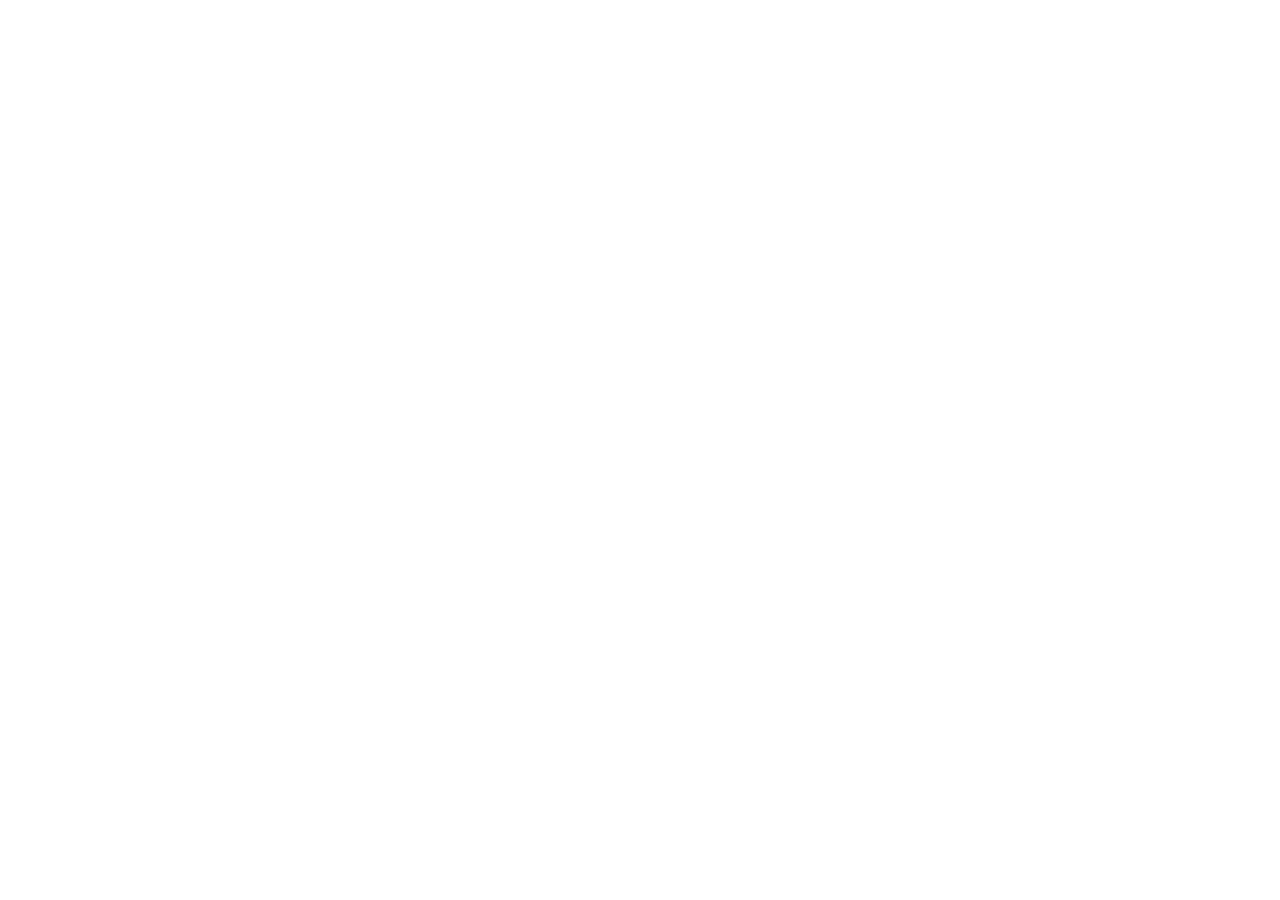
==== demo/index.html @ fc62ee56 "Add demo" ====
<!doctype html>
<html lang="en">
  <head>
    <meta charset="UTF-8" />
    <link rel="icon" type="image/svg+xml" href="/vite.svg" />
    <meta name="viewport" content="width=device-width, initial-scale=1.0" />
    <title>Lazuli Engine Demo</title>
    <script type="module" crossorigin src="/assets/index-BIFlsCWe.js"></script>
    <link rel="stylesheet" crossorigin href="/assets/index-DFpgvjQC.css">
  </head>
  <body>
    <div id="app"></div>
  </body>
</html>
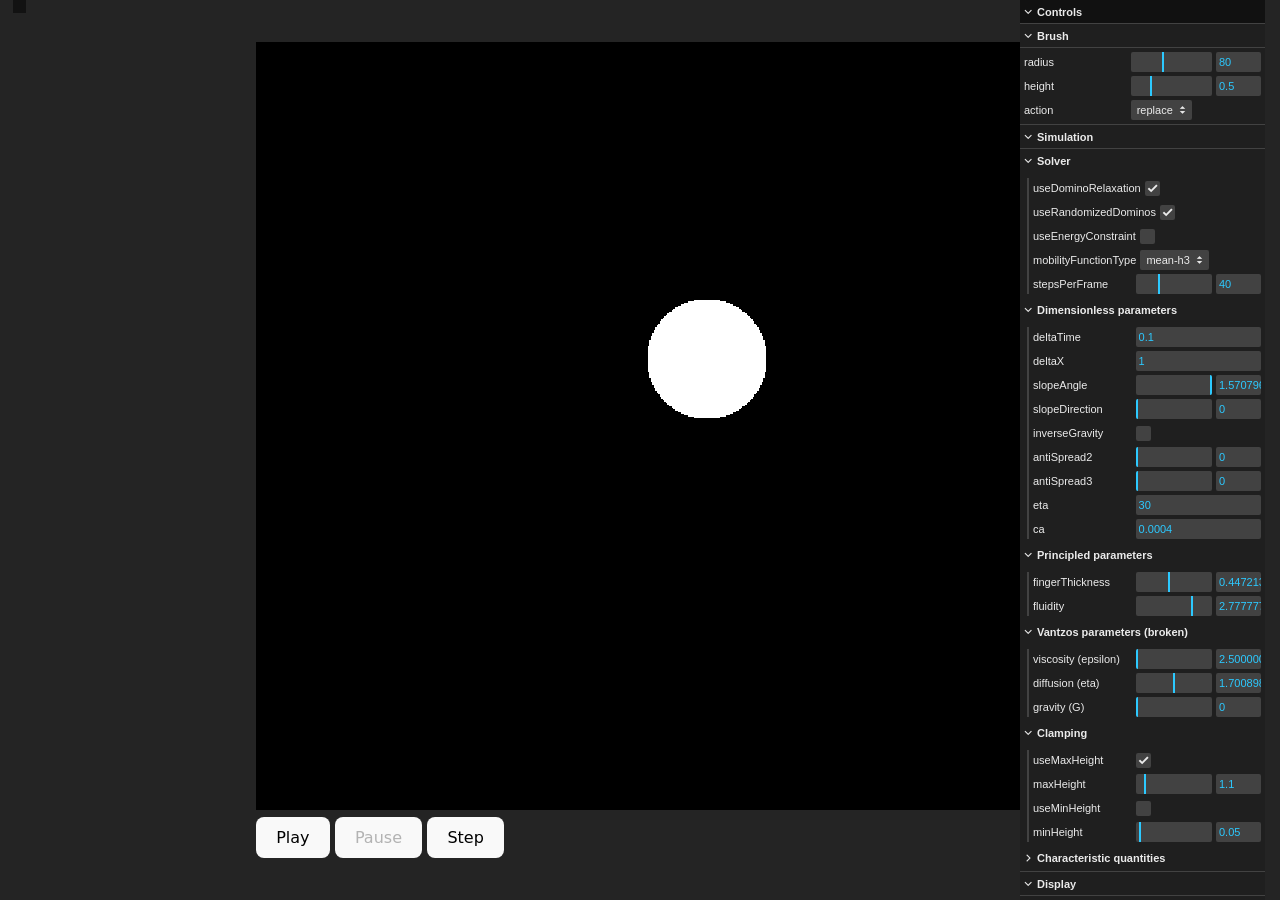
==== commit e738e2cc: "Fix path in demo" ====
--- a/demo/index.html
+++ b/demo/index.html
@@ -2,11 +2,11 @@
 <html lang="en">
   <head>
     <meta charset="UTF-8" />
-    <link rel="icon" type="image/svg+xml" href="/vite.svg" />
+    <link rel="icon" type="image/svg+xml" href="./vite.svg" />
     <meta name="viewport" content="width=device-width, initial-scale=1.0" />
     <title>Lazuli Engine Demo</title>
-    <script type="module" crossorigin src="/assets/index-BIFlsCWe.js"></script>
-    <link rel="stylesheet" crossorigin href="/assets/index-DFpgvjQC.css">
+    <script type="module" crossorigin src="./assets/index-D_bgiYxX.js"></script>
+    <link rel="stylesheet" crossorigin href="./assets/index-DFpgvjQC.css">
   </head>
   <body>
     <div id="app"></div>
--- a/demo/assets/index-DFpgvjQC.css
+++ b/demo/assets/index-DFpgvjQC.css
@@ -0,0 +1 @@
+:root{font-family:Inter,system-ui,Avenir,Helvetica,Arial,sans-serif;line-height:1.5;font-weight:400;color-scheme:light dark;color:#ffffffde;background-color:#242424;font-synthesis:none;text-rendering:optimizeLegibility;-webkit-font-smoothing:antialiased;-moz-osx-font-smoothing:grayscale}a{font-weight:500;color:#646cff;text-decoration:inherit}a:hover{color:#535bf2}body{margin:0;display:flex;place-items:center;min-width:320px;min-height:100vh;background-color:#242424}h1{font-size:3.2em;line-height:1.1}#app{margin:0 auto;padding:2rem;text-align:center}.logo{height:6em;padding:1.5em;will-change:filter;transition:filter .3s}.logo:hover{filter:drop-shadow(0 0 2em #646cffaa)}.logo.vanilla:hover{filter:drop-shadow(0 0 2em #3178c6aa)}.card{padding:2em}.read-the-docs{color:#888}button{border-radius:8px;border:1px solid transparent;padding:.6em 1.2em;font-size:1em;font-weight:500;font-family:inherit;background-color:#1a1a1a;cursor:pointer;transition:border-color .25s}button:hover{border-color:#646cff}button:focus,button:focus-visible{outline:4px auto -webkit-focus-ring-color}canvas{background-color:#fff}@media (prefers-color-scheme: light){:root{color:#213547;background-color:#fff}a:hover{color:#747bff}button{background-color:#f9f9f9}}.ui{display:flex;gap:5px}.perf-counter-ui{color:#fff;position:absolute;top:0;left:1em;white-space:pre;font-family:monospace;background:#00000080;padding:.5em}
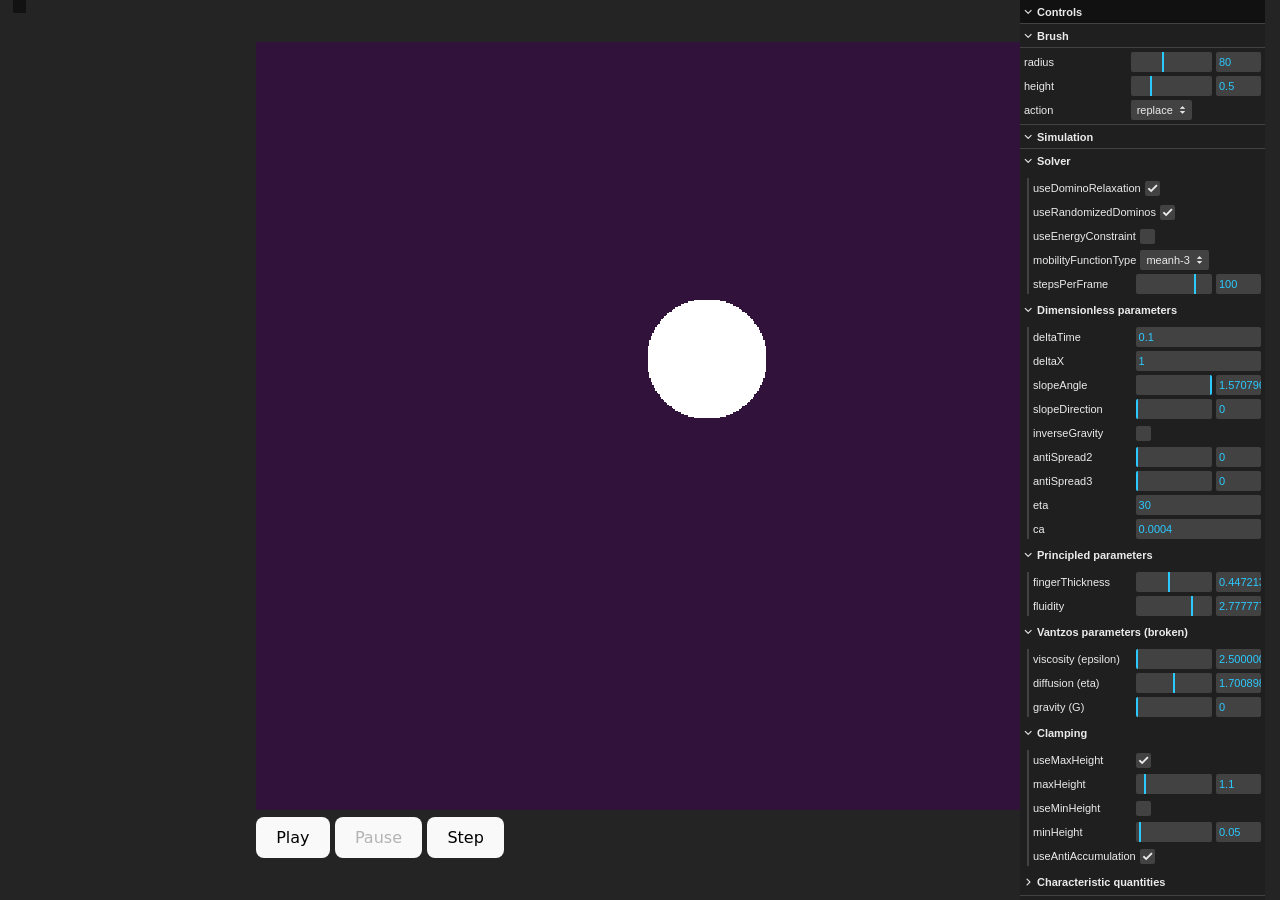
==== commit 727ca90f: "Update demo" ====
--- a/demo/index.html
+++ b/demo/index.html
@@ -5,7 +5,7 @@
     <link rel="icon" type="image/svg+xml" href="./vite.svg" />
     <meta name="viewport" content="width=device-width, initial-scale=1.0" />
     <title>Lazuli Engine Demo</title>
-    <script type="module" crossorigin src="./assets/index-D_bgiYxX.js"></script>
+    <script type="module" crossorigin src="./assets/index-pEIretQK.js"></script>
     <link rel="stylesheet" crossorigin href="./assets/index-DFpgvjQC.css">
   </head>
   <body>
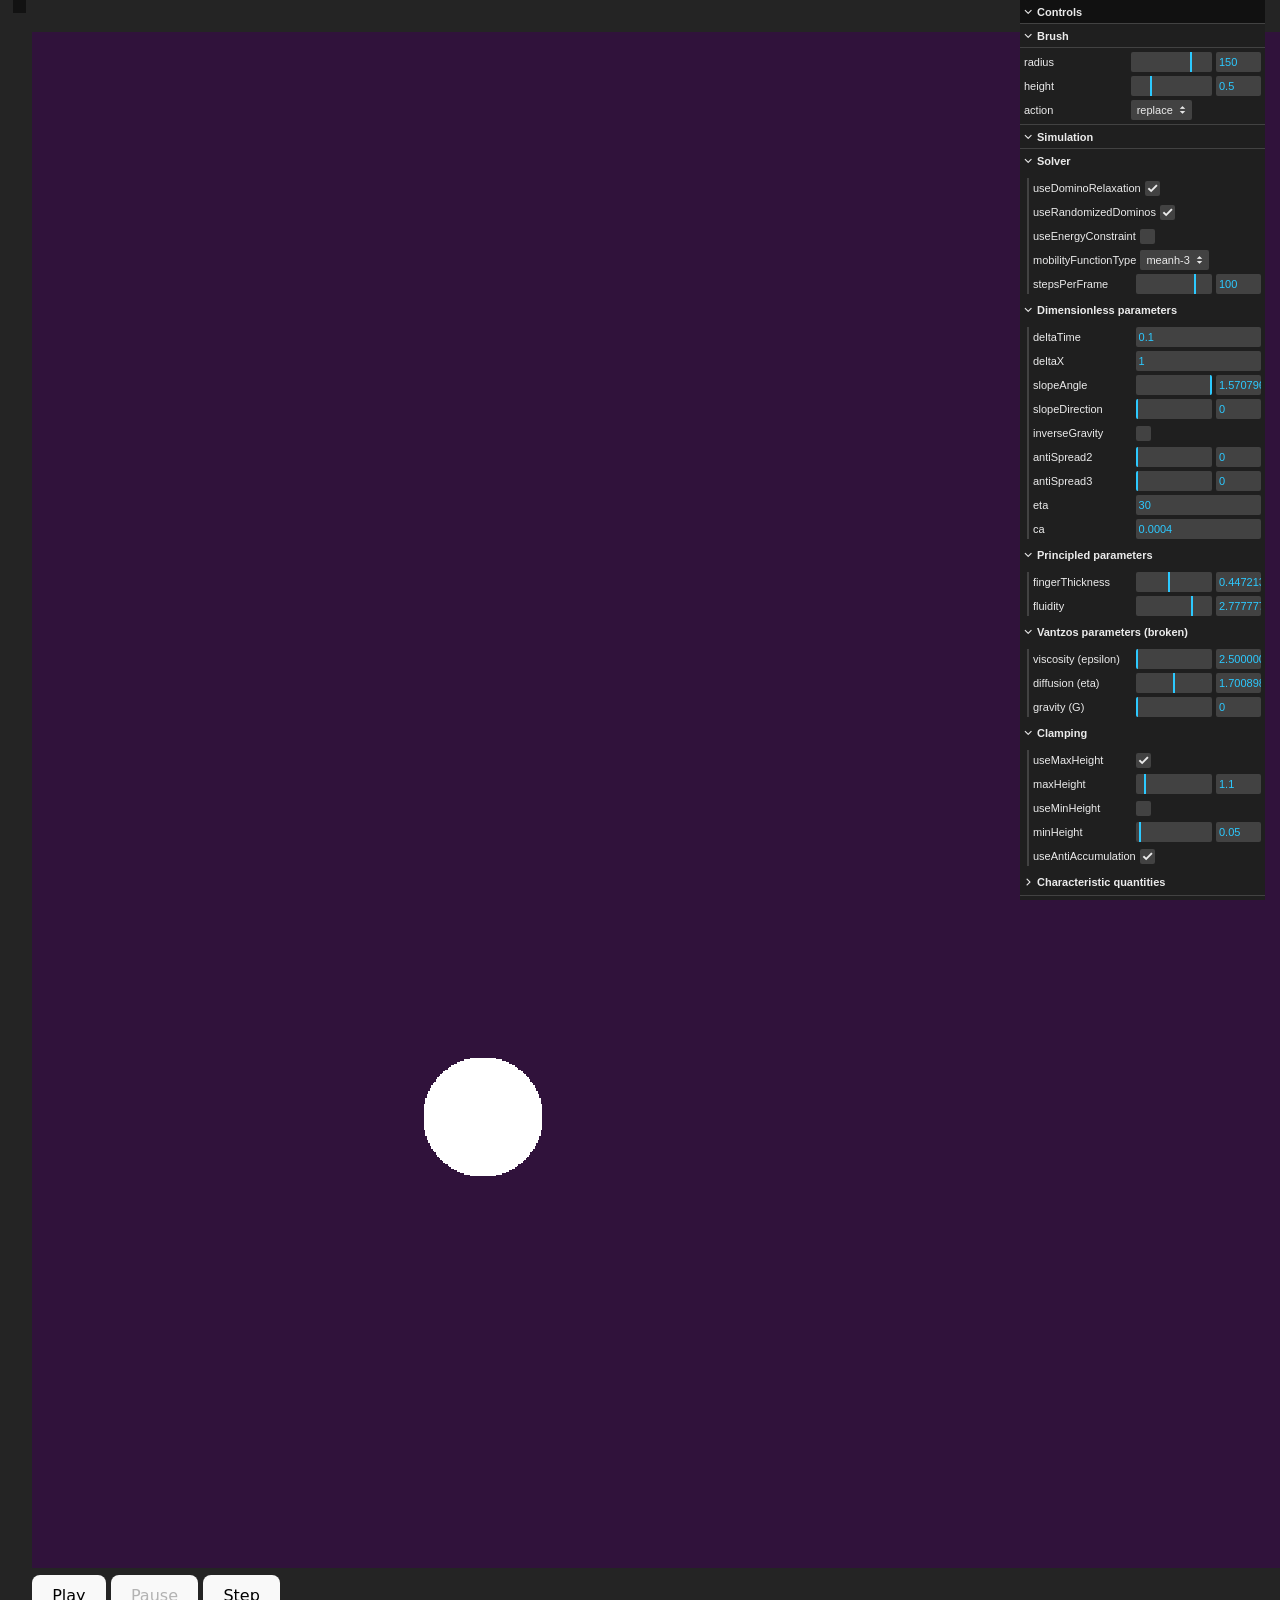
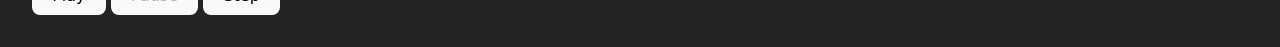
==== commit 9e76d9d9: "Update demo" ====
--- a/demo/index.html
+++ b/demo/index.html
@@ -5,7 +5,7 @@
     <link rel="icon" type="image/svg+xml" href="./vite.svg" />
     <meta name="viewport" content="width=device-width, initial-scale=1.0" />
     <title>Lazuli Engine Demo</title>
-    <script type="module" crossorigin src="./assets/index-pEIretQK.js"></script>
+    <script type="module" crossorigin src="./assets/index-CB-myQ9h.js"></script>
     <link rel="stylesheet" crossorigin href="./assets/index-DFpgvjQC.css">
   </head>
   <body>
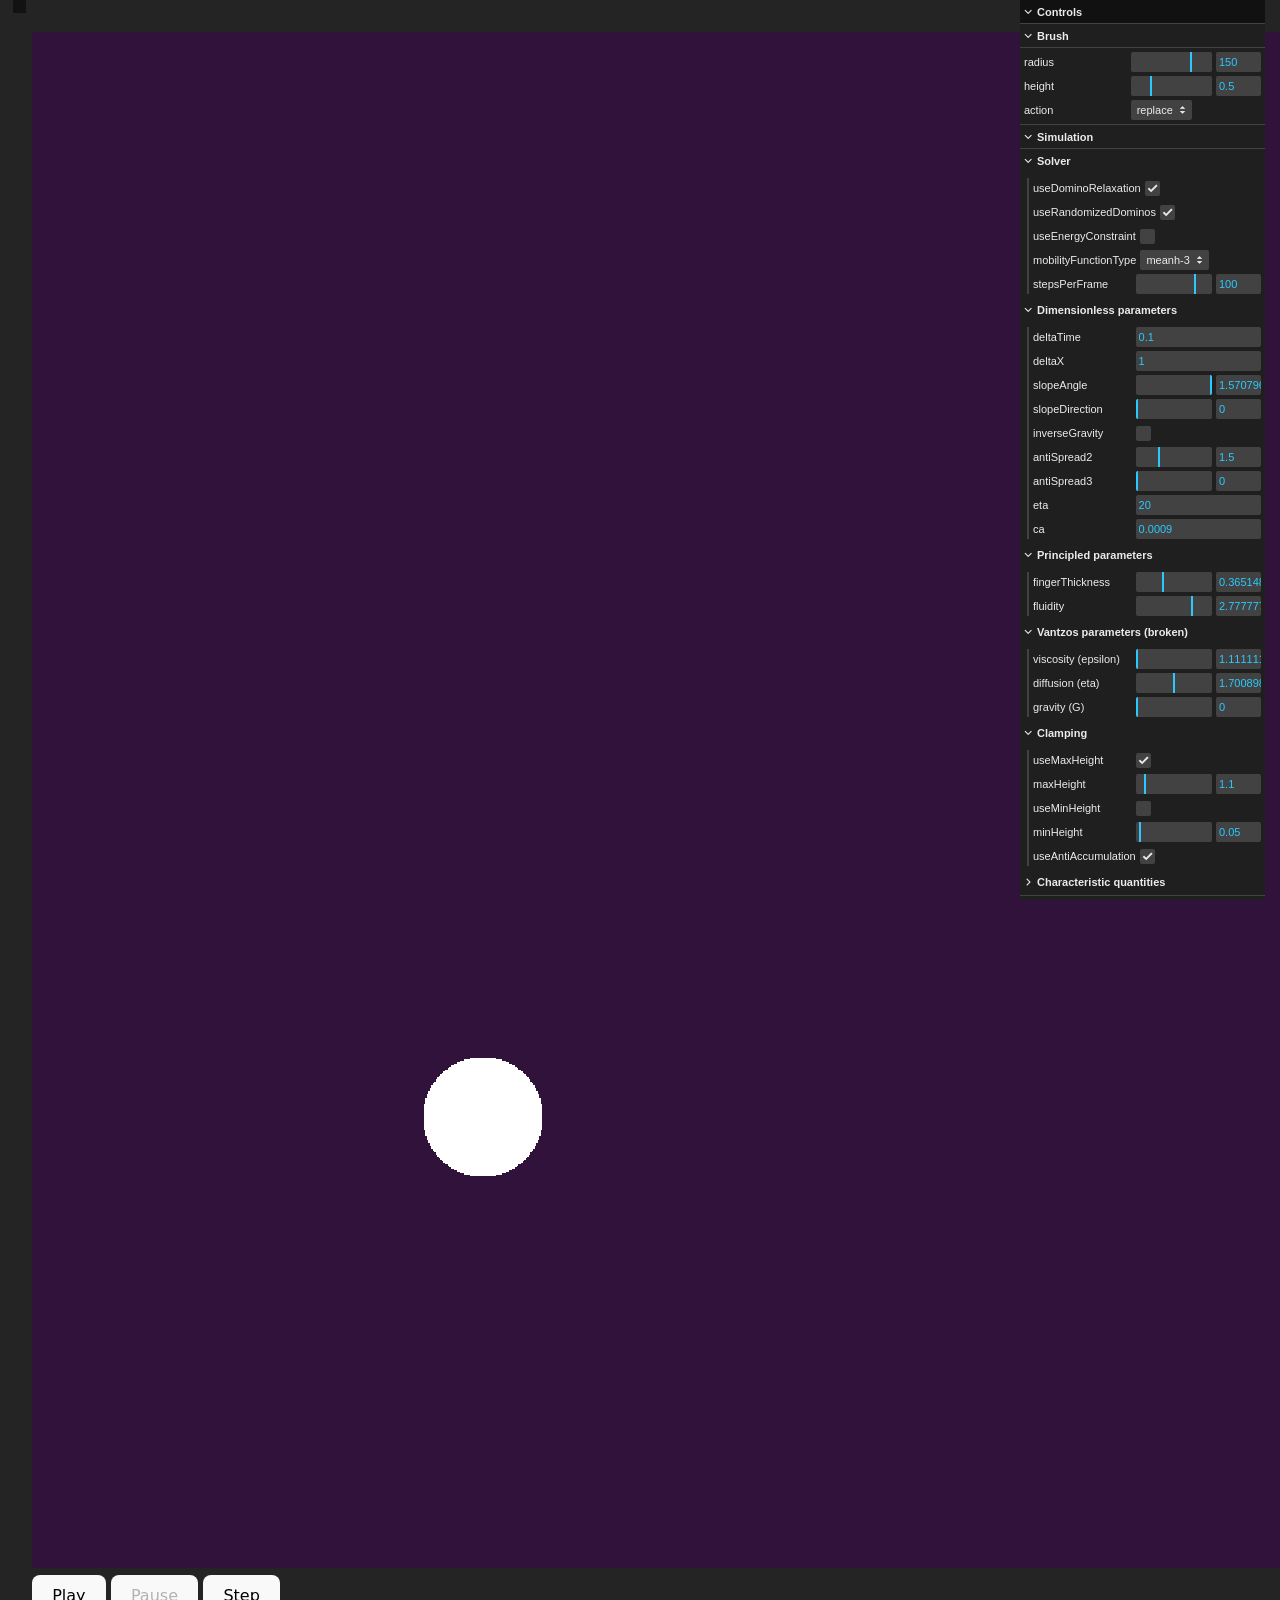
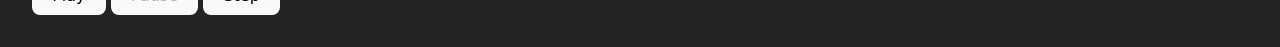
==== commit 22639064: "Update demo defaults" ====
--- a/demo/index.html
+++ b/demo/index.html
@@ -5,7 +5,7 @@
     <link rel="icon" type="image/svg+xml" href="./vite.svg" />
     <meta name="viewport" content="width=device-width, initial-scale=1.0" />
     <title>Lazuli Engine Demo</title>
-    <script type="module" crossorigin src="./assets/index-CB-myQ9h.js"></script>
+    <script type="module" crossorigin src="./assets/index-CFDib0yn.js"></script>
     <link rel="stylesheet" crossorigin href="./assets/index-DFpgvjQC.css">
   </head>
   <body>
